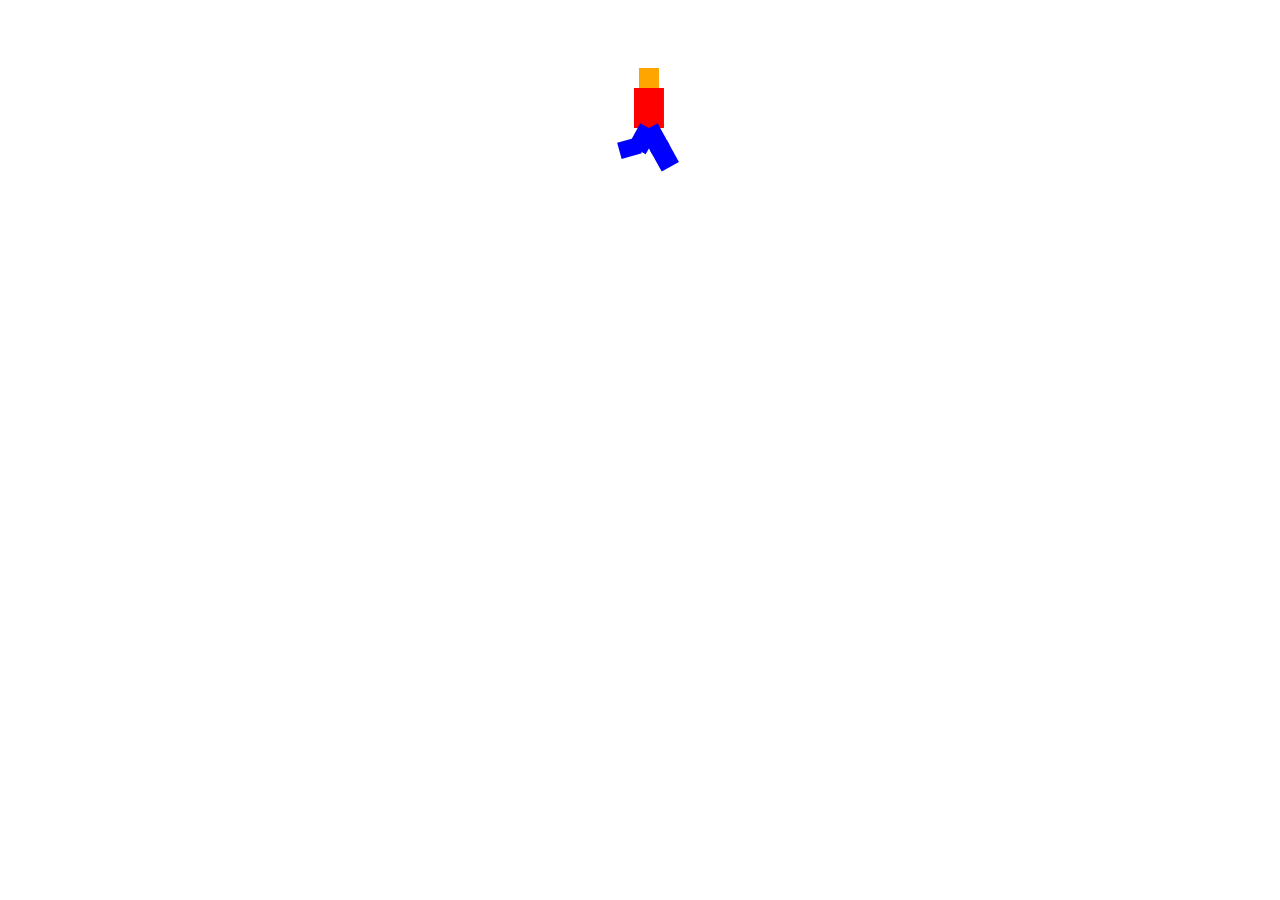
==== p2.html @ 7220f057 "Probably finished P2, changed the keyframes to work with matrix transforms which I also implemented." ====
<!DOCTYPE html>
<html>
<head>
    <meta http-equiv="content-type" content="text/html; charset=UTF-8">
    <title>Walker (559 P2)</title>

    <script src="vector.js"></script>
    <script src="animation.js"></script>
    <script src="matrix.js"></script>
    <script src="bone.js"></script>
  
</head>
<body>
    <div id="containerDiv" align="center">
        <canvas id="canvas"></canvas>
    </div>
  



<script type='text/javascript'>//<![CDATA[

var canvas = document.getElementById("canvas");
canvas.width = 200;
canvas.height = 200;
var ctx = canvas.getContext('2d');

RectBone = function(name, parent, color, x, y, w, h) {
    Bone.apply(this, [name, parent]);
    this.color = color;
    this.x = x;
    this.y = y;
    this.w = w;
    this.h = h;
}

chest = new RectBone("chest", null, "red", -15, -20, 30, 40);
head = new RectBone("head", chest, "orange", -10,-10,20,20);
leftThigh = new RectBone("leftThigh", chest, "blue", -10, 0,20,25);
rightThigh = new RectBone("rightThigh", chest, "blue", -10, 0,20,25);
leftCalf = new RectBone("leftCalf", leftThigh, "blue", -10, 0,20,25);
rightCalf = new RectBone("rightCalf", rightThigh, "blue", -10, 0,20,25);

anim = new Animation(chest);
anim.addKeyFrame(0, "chest", MatrixCreateTranslation(100,100,0));
anim.addKeyFrame(0, "leftThigh", MatrixCreateTranslation(0, 20, 0).mul(MatrixCreateRotationYPR(0,0,-Math.PI/4)));
anim.addKeyFrame(0, "rightThigh", MatrixCreateTranslation(0, 20, 0).mul(MatrixCreateRotationYPR(0,0,Math.PI/4)));
anim.addKeyFrame(0, "leftCalf", MatrixCreateTranslation(0, 20, 0).mul(MatrixCreateRotationYPR(0,0,0)));
anim.addKeyFrame(0, "rightCalf", MatrixCreateTranslation(0, 20, 0).mul(MatrixCreateRotationYPR(0,0,Math.PI/8)));
anim.addKeyFrame(0, "head", MatrixCreateTranslation(0,-30,0));

anim.addKeyFrame(1, "leftThigh", MatrixCreateTranslation(0, 20, 0).mul(MatrixCreateRotationYPR(0,0,-Math.PI/8)));
anim.addKeyFrame(1, "rightThigh", MatrixCreateTranslation(0, 20, 0).mul(MatrixCreateRotationYPR(0,0,Math.PI/8)));

anim.addKeyFrame(2, "leftThigh", MatrixCreateTranslation(0, 20, 0).mul(MatrixCreateRotationYPR(0,0,0)));
anim.addKeyFrame(2, "leftCalf", MatrixCreateTranslation(0, 20, 0).mul(MatrixCreateRotationYPR(0,0,0)));
anim.addKeyFrame(2, "rightThigh", MatrixCreateTranslation(0, 20, 0).mul(MatrixCreateRotationYPR(0,0,0)));
anim.addKeyFrame(2, "rightCalf", MatrixCreateTranslation(0, 20, 0).mul(MatrixCreateRotationYPR(0,0,Math.PI/2)));

anim.addKeyFrame(3, "leftThigh", MatrixCreateTranslation(0, 20, 0).mul(MatrixCreateRotationYPR(0,0,Math.PI/8)));
anim.addKeyFrame(3, "rightThigh", MatrixCreateTranslation(0, 20, 0).mul(MatrixCreateRotationYPR(0,0,-Math.PI/8)));
anim.addKeyFrame(3, "rightCalf", MatrixCreateTranslation(0, 20, 0).mul(MatrixCreateRotationYPR(0,0,Math.PI/4)));

anim.addKeyFrame(4, "leftThigh", MatrixCreateTranslation(0, 20, 0).mul(MatrixCreateRotationYPR(0,0,Math.PI/4)));
anim.addKeyFrame(4, "leftCalf", MatrixCreateTranslation(0, 20, 0).mul(MatrixCreateRotationYPR(0,0, Math.PI/8)));
anim.addKeyFrame(4, "rightThigh", MatrixCreateTranslation(0, 20, 0).mul(MatrixCreateRotationYPR(0,0,-Math.PI/4)));
anim.addKeyFrame(4, "rightCalf", MatrixCreateTranslation(0, 20, 0).mul(MatrixCreateRotationYPR(0,0,0)));
anim.addKeyFrame(4, "chest", MatrixCreateTranslation(150,100,0));

ctx.clearRect(0, 0, canvas.width, canvas.height);

var prev_timestamp = 0;

function loop(timestamp) {
    var delta = 0;
    if (prev_timestamp > 0) delta = timestamp - prev_timestamp;
    ctx.setTransform(1,0,0,1,0,0);
    ctx.clearRect(0, 0, canvas.width, canvas.height);
    anim.update(delta / 1000);
    for(var key in chest.bones) {
        var bone = chest.bones[key];
        var transform = bone.withParentTransform();
        ctx.setTransform(transform.values[0][0], transform.values[0][1], transform.values[1][0], 
            transform.values[1][1], transform.values[3][0], transform.values[3][1]);
        ctx.fillStyle = bone.color;
        ctx.fillRect(bone.x, bone.y, bone.w, bone.h);
    }
    prev_timestamp = timestamp;
    window.requestAnimationFrame(loop);
}
loop(0);
//]]> 

</script>

</html>
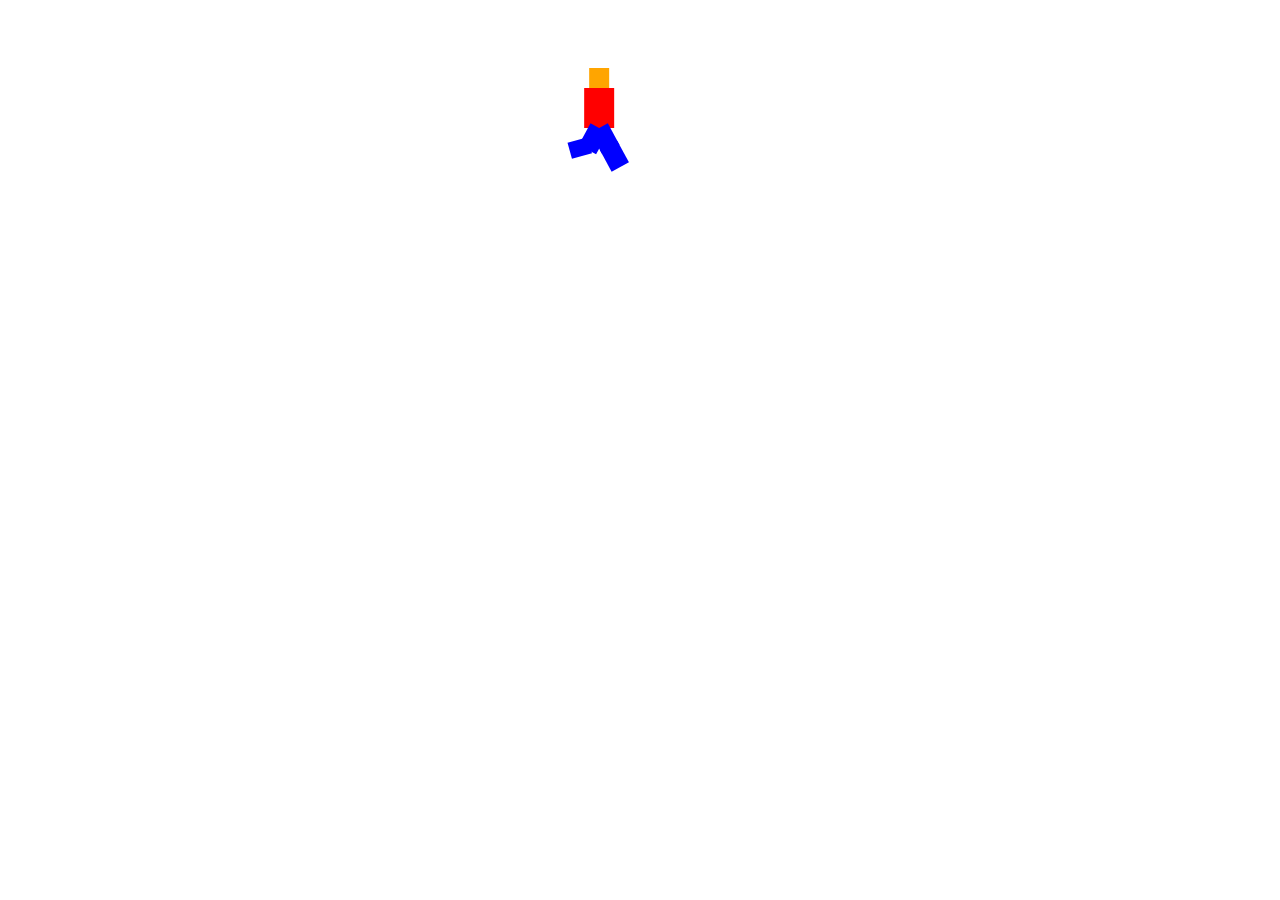
==== commit 338be15c: "Doubled the animation cycle" ====
--- a/p2.html
+++ b/p2.html
@@ -43,12 +43,13 @@
 rightCalf = new RectBone("rightCalf", rightThigh, "blue", -10, 0,20,25);
 
 anim = new Animation(chest);
-anim.addKeyFrame(0, "chest", MatrixCreateTranslation(100,100,0));
+anim.addKeyFrame(0, "chest", MatrixCreateTranslation(50,100,0));
+anim.addKeyFrame(0, "head", MatrixCreateTranslation(0,-30,0));
+
 anim.addKeyFrame(0, "leftThigh", MatrixCreateTranslation(0, 20, 0).mul(MatrixCreateRotationYPR(0,0,-Math.PI/4)));
 anim.addKeyFrame(0, "rightThigh", MatrixCreateTranslation(0, 20, 0).mul(MatrixCreateRotationYPR(0,0,Math.PI/4)));
 anim.addKeyFrame(0, "leftCalf", MatrixCreateTranslation(0, 20, 0).mul(MatrixCreateRotationYPR(0,0,0)));
 anim.addKeyFrame(0, "rightCalf", MatrixCreateTranslation(0, 20, 0).mul(MatrixCreateRotationYPR(0,0,Math.PI/8)));
-anim.addKeyFrame(0, "head", MatrixCreateTranslation(0,-30,0));
 
 anim.addKeyFrame(1, "leftThigh", MatrixCreateTranslation(0, 20, 0).mul(MatrixCreateRotationYPR(0,0,-Math.PI/8)));
 anim.addKeyFrame(1, "rightThigh", MatrixCreateTranslation(0, 20, 0).mul(MatrixCreateRotationYPR(0,0,Math.PI/8)));
@@ -66,7 +67,27 @@
 anim.addKeyFrame(4, "leftCalf", MatrixCreateTranslation(0, 20, 0).mul(MatrixCreateRotationYPR(0,0, Math.PI/8)));
 anim.addKeyFrame(4, "rightThigh", MatrixCreateTranslation(0, 20, 0).mul(MatrixCreateRotationYPR(0,0,-Math.PI/4)));
 anim.addKeyFrame(4, "rightCalf", MatrixCreateTranslation(0, 20, 0).mul(MatrixCreateRotationYPR(0,0,0)));
-anim.addKeyFrame(4, "chest", MatrixCreateTranslation(150,100,0));
+
+anim.addKeyFrame(5, "rightThigh", MatrixCreateTranslation(0, 20, 0).mul(MatrixCreateRotationYPR(0,0,-Math.PI/8)));
+anim.addKeyFrame(5, "leftThigh", MatrixCreateTranslation(0, 20, 0).mul(MatrixCreateRotationYPR(0,0,Math.PI/8)));
+
+anim.addKeyFrame(6, "rightThigh", MatrixCreateTranslation(0, 20, 0).mul(MatrixCreateRotationYPR(0,0,0)));
+anim.addKeyFrame(6, "rightCalf", MatrixCreateTranslation(0, 20, 0).mul(MatrixCreateRotationYPR(0,0,0)));
+anim.addKeyFrame(6, "leftThigh", MatrixCreateTranslation(0, 20, 0).mul(MatrixCreateRotationYPR(0,0,0)));
+anim.addKeyFrame(6, "leftCalf", MatrixCreateTranslation(0, 20, 0).mul(MatrixCreateRotationYPR(0,0,Math.PI/2)));
+
+anim.addKeyFrame(7, "rightThigh", MatrixCreateTranslation(0, 20, 0).mul(MatrixCreateRotationYPR(0,0,Math.PI/8)));
+anim.addKeyFrame(7, "leftThigh", MatrixCreateTranslation(0, 20, 0).mul(MatrixCreateRotationYPR(0,0,-Math.PI/8)));
+anim.addKeyFrame(7, "leftCalf", MatrixCreateTranslation(0, 20, 0).mul(MatrixCreateRotationYPR(0,0,Math.PI/4)));
+
+anim.addKeyFrame(8, "rightThigh", MatrixCreateTranslation(0, 20, 0).mul(MatrixCreateRotationYPR(0,0,Math.PI/4)));
+anim.addKeyFrame(8, "rightCalf", MatrixCreateTranslation(0, 20, 0).mul(MatrixCreateRotationYPR(0,0, Math.PI/8)));
+anim.addKeyFrame(8, "leftThigh", MatrixCreateTranslation(0, 20, 0).mul(MatrixCreateRotationYPR(0,0,-Math.PI/4)));
+anim.addKeyFrame(8, "leftCalf", MatrixCreateTranslation(0, 20, 0).mul(MatrixCreateRotationYPR(0,0,0)));
+
+
+
+anim.addKeyFrame(8, "chest", MatrixCreateTranslation(150,100,0));
 
 ctx.clearRect(0, 0, canvas.width, canvas.height);
 
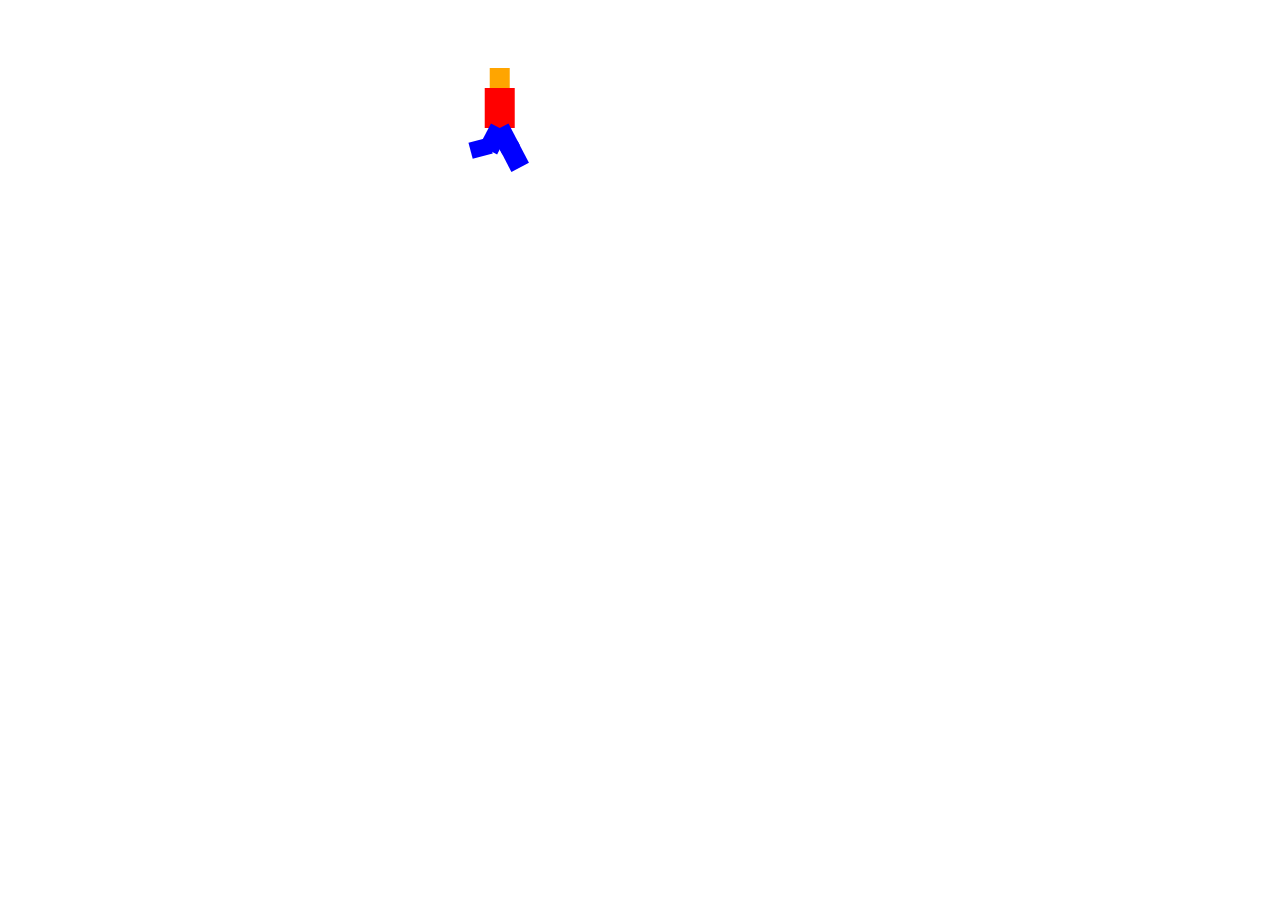
==== commit 10f2f541: "Made the walk cycle a little longer, sped it up" ====
--- a/p2.html
+++ b/p2.html
@@ -22,7 +22,7 @@
 <script type='text/javascript'>//<![CDATA[
 
 var canvas = document.getElementById("canvas");
-canvas.width = 200;
+canvas.width = 400;
 canvas.height = 200;
 var ctx = canvas.getContext('2d');
 
@@ -43,51 +43,55 @@
 rightCalf = new RectBone("rightCalf", rightThigh, "blue", -10, 0,20,25);
 
 anim = new Animation(chest);
-anim.addKeyFrame(0, "chest", MatrixCreateTranslation(50,100,0));
+anim.addKeyFrame(0, "chest", MatrixCreateTranslation(0,100,0));
 anim.addKeyFrame(0, "head", MatrixCreateTranslation(0,-30,0));
+function insertLegFrames(t) {
+    anim.addKeyFrame(t + 0, "leftThigh", MatrixCreateTranslation(0, 20, 0).mul(MatrixCreateRotationYPR(0,0,-Math.PI/4)));
+    anim.addKeyFrame(t + 0, "rightThigh", MatrixCreateTranslation(0, 20, 0).mul(MatrixCreateRotationYPR(0,0,Math.PI/4)));
+    anim.addKeyFrame(t + 0, "leftCalf", MatrixCreateTranslation(0, 20, 0).mul(MatrixCreateRotationYPR(0,0,0)));
+    anim.addKeyFrame(t + 0, "rightCalf", MatrixCreateTranslation(0, 20, 0).mul(MatrixCreateRotationYPR(0,0,Math.PI/8)));
 
-anim.addKeyFrame(0, "leftThigh", MatrixCreateTranslation(0, 20, 0).mul(MatrixCreateRotationYPR(0,0,-Math.PI/4)));
-anim.addKeyFrame(0, "rightThigh", MatrixCreateTranslation(0, 20, 0).mul(MatrixCreateRotationYPR(0,0,Math.PI/4)));
-anim.addKeyFrame(0, "leftCalf", MatrixCreateTranslation(0, 20, 0).mul(MatrixCreateRotationYPR(0,0,0)));
-anim.addKeyFrame(0, "rightCalf", MatrixCreateTranslation(0, 20, 0).mul(MatrixCreateRotationYPR(0,0,Math.PI/8)));
+    anim.addKeyFrame(t + 1, "leftThigh", MatrixCreateTranslation(0, 20, 0).mul(MatrixCreateRotationYPR(0,0,-Math.PI/8)));
+    anim.addKeyFrame(t + 1, "rightThigh", MatrixCreateTranslation(0, 20, 0).mul(MatrixCreateRotationYPR(0,0,Math.PI/8)));
 
-anim.addKeyFrame(1, "leftThigh", MatrixCreateTranslation(0, 20, 0).mul(MatrixCreateRotationYPR(0,0,-Math.PI/8)));
-anim.addKeyFrame(1, "rightThigh", MatrixCreateTranslation(0, 20, 0).mul(MatrixCreateRotationYPR(0,0,Math.PI/8)));
+    anim.addKeyFrame(t + 2, "leftThigh", MatrixCreateTranslation(0, 20, 0).mul(MatrixCreateRotationYPR(0,0,0)));
+    anim.addKeyFrame(t + 2, "leftCalf", MatrixCreateTranslation(0, 20, 0).mul(MatrixCreateRotationYPR(0,0,0)));
+    anim.addKeyFrame(t + 2, "rightThigh", MatrixCreateTranslation(0, 20, 0).mul(MatrixCreateRotationYPR(0,0,0)));
+    anim.addKeyFrame(t + 2, "rightCalf", MatrixCreateTranslation(0, 20, 0).mul(MatrixCreateRotationYPR(0,0,Math.PI/2)));
 
-anim.addKeyFrame(2, "leftThigh", MatrixCreateTranslation(0, 20, 0).mul(MatrixCreateRotationYPR(0,0,0)));
-anim.addKeyFrame(2, "leftCalf", MatrixCreateTranslation(0, 20, 0).mul(MatrixCreateRotationYPR(0,0,0)));
-anim.addKeyFrame(2, "rightThigh", MatrixCreateTranslation(0, 20, 0).mul(MatrixCreateRotationYPR(0,0,0)));
-anim.addKeyFrame(2, "rightCalf", MatrixCreateTranslation(0, 20, 0).mul(MatrixCreateRotationYPR(0,0,Math.PI/2)));
+    anim.addKeyFrame(t + 3, "leftThigh", MatrixCreateTranslation(0, 20, 0).mul(MatrixCreateRotationYPR(0,0,Math.PI/8)));
+    anim.addKeyFrame(t + 3, "rightThigh", MatrixCreateTranslation(0, 20, 0).mul(MatrixCreateRotationYPR(0,0,-Math.PI/8)));
+    anim.addKeyFrame(t + 3, "rightCalf", MatrixCreateTranslation(0, 20, 0).mul(MatrixCreateRotationYPR(0,0,Math.PI/4)));
 
-anim.addKeyFrame(3, "leftThigh", MatrixCreateTranslation(0, 20, 0).mul(MatrixCreateRotationYPR(0,0,Math.PI/8)));
-anim.addKeyFrame(3, "rightThigh", MatrixCreateTranslation(0, 20, 0).mul(MatrixCreateRotationYPR(0,0,-Math.PI/8)));
-anim.addKeyFrame(3, "rightCalf", MatrixCreateTranslation(0, 20, 0).mul(MatrixCreateRotationYPR(0,0,Math.PI/4)));
+    anim.addKeyFrame(t + 4, "leftThigh", MatrixCreateTranslation(0, 20, 0).mul(MatrixCreateRotationYPR(0,0,Math.PI/4)));
+    anim.addKeyFrame(t + 4, "leftCalf", MatrixCreateTranslation(0, 20, 0).mul(MatrixCreateRotationYPR(0,0, Math.PI/8)));
+    anim.addKeyFrame(t + 4, "rightThigh", MatrixCreateTranslation(0, 20, 0).mul(MatrixCreateRotationYPR(0,0,-Math.PI/4)));
+    anim.addKeyFrame(t + 4, "rightCalf", MatrixCreateTranslation(0, 20, 0).mul(MatrixCreateRotationYPR(0,0,0)));
 
-anim.addKeyFrame(4, "leftThigh", MatrixCreateTranslation(0, 20, 0).mul(MatrixCreateRotationYPR(0,0,Math.PI/4)));
-anim.addKeyFrame(4, "leftCalf", MatrixCreateTranslation(0, 20, 0).mul(MatrixCreateRotationYPR(0,0, Math.PI/8)));
-anim.addKeyFrame(4, "rightThigh", MatrixCreateTranslation(0, 20, 0).mul(MatrixCreateRotationYPR(0,0,-Math.PI/4)));
-anim.addKeyFrame(4, "rightCalf", MatrixCreateTranslation(0, 20, 0).mul(MatrixCreateRotationYPR(0,0,0)));
+    anim.addKeyFrame(t + 5, "rightThigh", MatrixCreateTranslation(0, 20, 0).mul(MatrixCreateRotationYPR(0,0,-Math.PI/8)));
+    anim.addKeyFrame(t + 5, "leftThigh", MatrixCreateTranslation(0, 20, 0).mul(MatrixCreateRotationYPR(0,0,Math.PI/8)));
 
-anim.addKeyFrame(5, "rightThigh", MatrixCreateTranslation(0, 20, 0).mul(MatrixCreateRotationYPR(0,0,-Math.PI/8)));
-anim.addKeyFrame(5, "leftThigh", MatrixCreateTranslation(0, 20, 0).mul(MatrixCreateRotationYPR(0,0,Math.PI/8)));
+    anim.addKeyFrame(t + 6, "rightThigh", MatrixCreateTranslation(0, 20, 0).mul(MatrixCreateRotationYPR(0,0,0)));
+    anim.addKeyFrame(t + 6, "rightCalf", MatrixCreateTranslation(0, 20, 0).mul(MatrixCreateRotationYPR(0,0,0)));
+    anim.addKeyFrame(t + 6, "leftThigh", MatrixCreateTranslation(0, 20, 0).mul(MatrixCreateRotationYPR(0,0,0)));
+    anim.addKeyFrame(t + 6, "leftCalf", MatrixCreateTranslation(0, 20, 0).mul(MatrixCreateRotationYPR(0,0,Math.PI/2)));
 
-anim.addKeyFrame(6, "rightThigh", MatrixCreateTranslation(0, 20, 0).mul(MatrixCreateRotationYPR(0,0,0)));
-anim.addKeyFrame(6, "rightCalf", MatrixCreateTranslation(0, 20, 0).mul(MatrixCreateRotationYPR(0,0,0)));
-anim.addKeyFrame(6, "leftThigh", MatrixCreateTranslation(0, 20, 0).mul(MatrixCreateRotationYPR(0,0,0)));
-anim.addKeyFrame(6, "leftCalf", MatrixCreateTranslation(0, 20, 0).mul(MatrixCreateRotationYPR(0,0,Math.PI/2)));
+    anim.addKeyFrame(t + 7, "rightThigh", MatrixCreateTranslation(0, 20, 0).mul(MatrixCreateRotationYPR(0,0,Math.PI/8)));
+    anim.addKeyFrame(t + 7, "leftThigh", MatrixCreateTranslation(0, 20, 0).mul(MatrixCreateRotationYPR(0,0,-Math.PI/8)));
+    anim.addKeyFrame(t + 7, "leftCalf", MatrixCreateTranslation(0, 20, 0).mul(MatrixCreateRotationYPR(0,0,Math.PI/4)));
 
-anim.addKeyFrame(7, "rightThigh", MatrixCreateTranslation(0, 20, 0).mul(MatrixCreateRotationYPR(0,0,Math.PI/8)));
-anim.addKeyFrame(7, "leftThigh", MatrixCreateTranslation(0, 20, 0).mul(MatrixCreateRotationYPR(0,0,-Math.PI/8)));
-anim.addKeyFrame(7, "leftCalf", MatrixCreateTranslation(0, 20, 0).mul(MatrixCreateRotationYPR(0,0,Math.PI/4)));
-
-anim.addKeyFrame(8, "rightThigh", MatrixCreateTranslation(0, 20, 0).mul(MatrixCreateRotationYPR(0,0,Math.PI/4)));
-anim.addKeyFrame(8, "rightCalf", MatrixCreateTranslation(0, 20, 0).mul(MatrixCreateRotationYPR(0,0, Math.PI/8)));
-anim.addKeyFrame(8, "leftThigh", MatrixCreateTranslation(0, 20, 0).mul(MatrixCreateRotationYPR(0,0,-Math.PI/4)));
-anim.addKeyFrame(8, "leftCalf", MatrixCreateTranslation(0, 20, 0).mul(MatrixCreateRotationYPR(0,0,0)));
+    anim.addKeyFrame(t + 8, "rightThigh", MatrixCreateTranslation(0, 20, 0).mul(MatrixCreateRotationYPR(0,0,Math.PI/4)));
+    anim.addKeyFrame(t + 8, "rightCalf", MatrixCreateTranslation(0, 20, 0).mul(MatrixCreateRotationYPR(0,0, Math.PI/8)));
+    anim.addKeyFrame(t + 8, "leftThigh", MatrixCreateTranslation(0, 20, 0).mul(MatrixCreateRotationYPR(0,0,-Math.PI/4)));
+    anim.addKeyFrame(t + 8, "leftCalf", MatrixCreateTranslation(0, 20, 0).mul(MatrixCreateRotationYPR(0,0,0)));
+}
+insertLegFrames(0);
+insertLegFrames(8);
+insertLegFrames(16);
+insertLegFrames(24);
 
 
-
-anim.addKeyFrame(8, "chest", MatrixCreateTranslation(150,100,0));
+anim.addKeyFrame(32, "chest", MatrixCreateTranslation(400,100,0));
 
 ctx.clearRect(0, 0, canvas.width, canvas.height);
 
@@ -98,7 +102,7 @@
     if (prev_timestamp > 0) delta = timestamp - prev_timestamp;
     ctx.setTransform(1,0,0,1,0,0);
     ctx.clearRect(0, 0, canvas.width, canvas.height);
-    anim.update(delta / 1000);
+    anim.update(delta / 150);
     for(var key in chest.bones) {
         var bone = chest.bones[key];
         var transform = bone.withParentTransform();
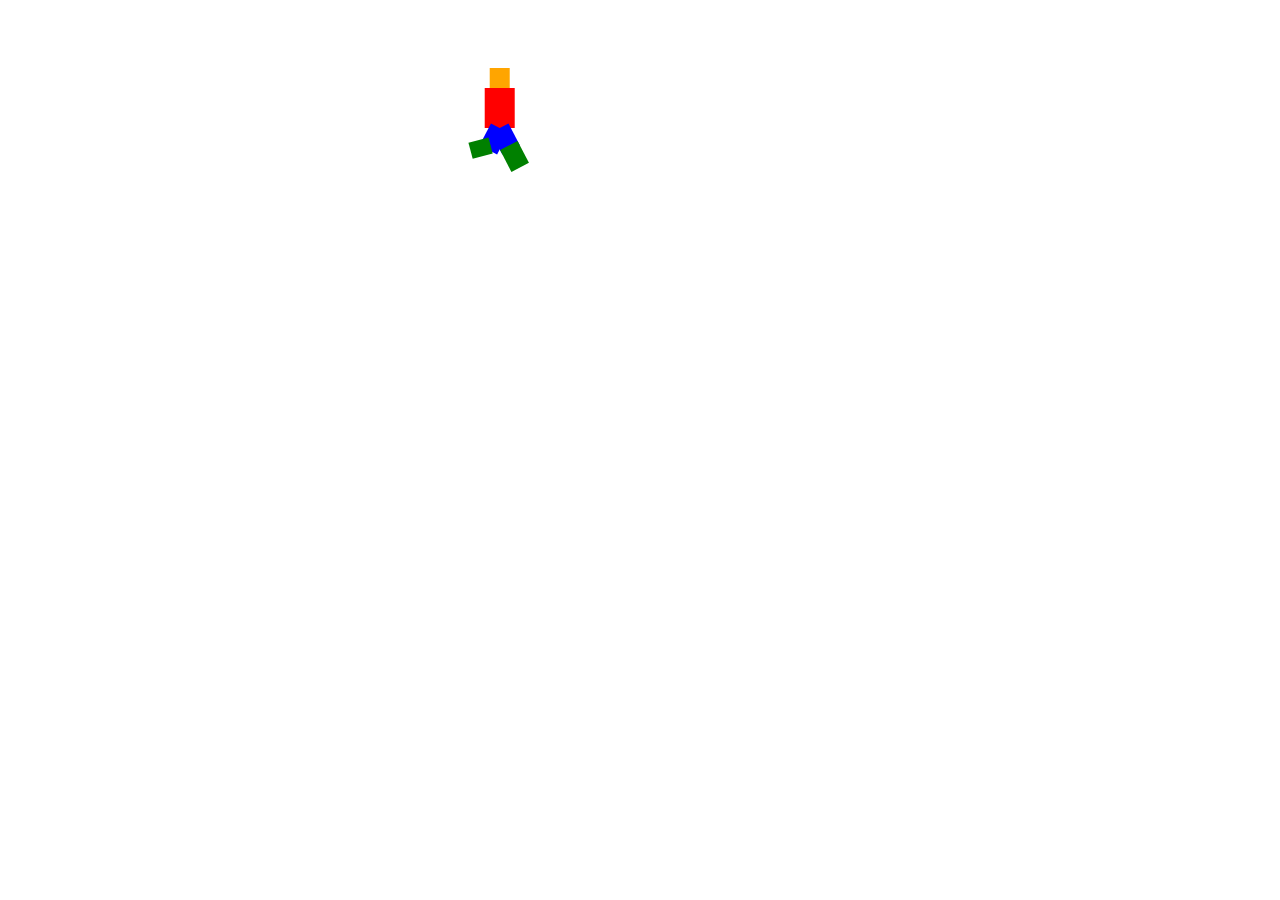
==== commit 4ee412ac: "Fixed some cosmetic stuff" ====
--- a/p2.html
+++ b/p2.html
@@ -39,8 +39,8 @@
 head = new RectBone("head", chest, "orange", -10,-10,20,20);
 leftThigh = new RectBone("leftThigh", chest, "blue", -10, 0,20,25);
 rightThigh = new RectBone("rightThigh", chest, "blue", -10, 0,20,25);
-leftCalf = new RectBone("leftCalf", leftThigh, "blue", -10, 0,20,25);
-rightCalf = new RectBone("rightCalf", rightThigh, "blue", -10, 0,20,25);
+leftCalf = new RectBone("leftCalf", leftThigh, "green", -10, 0,20,25);
+rightCalf = new RectBone("rightCalf", rightThigh, "green", -10, 0,20,25);
 
 anim = new Animation(chest);
 anim.addKeyFrame(0, "chest", MatrixCreateTranslation(0,100,0));
